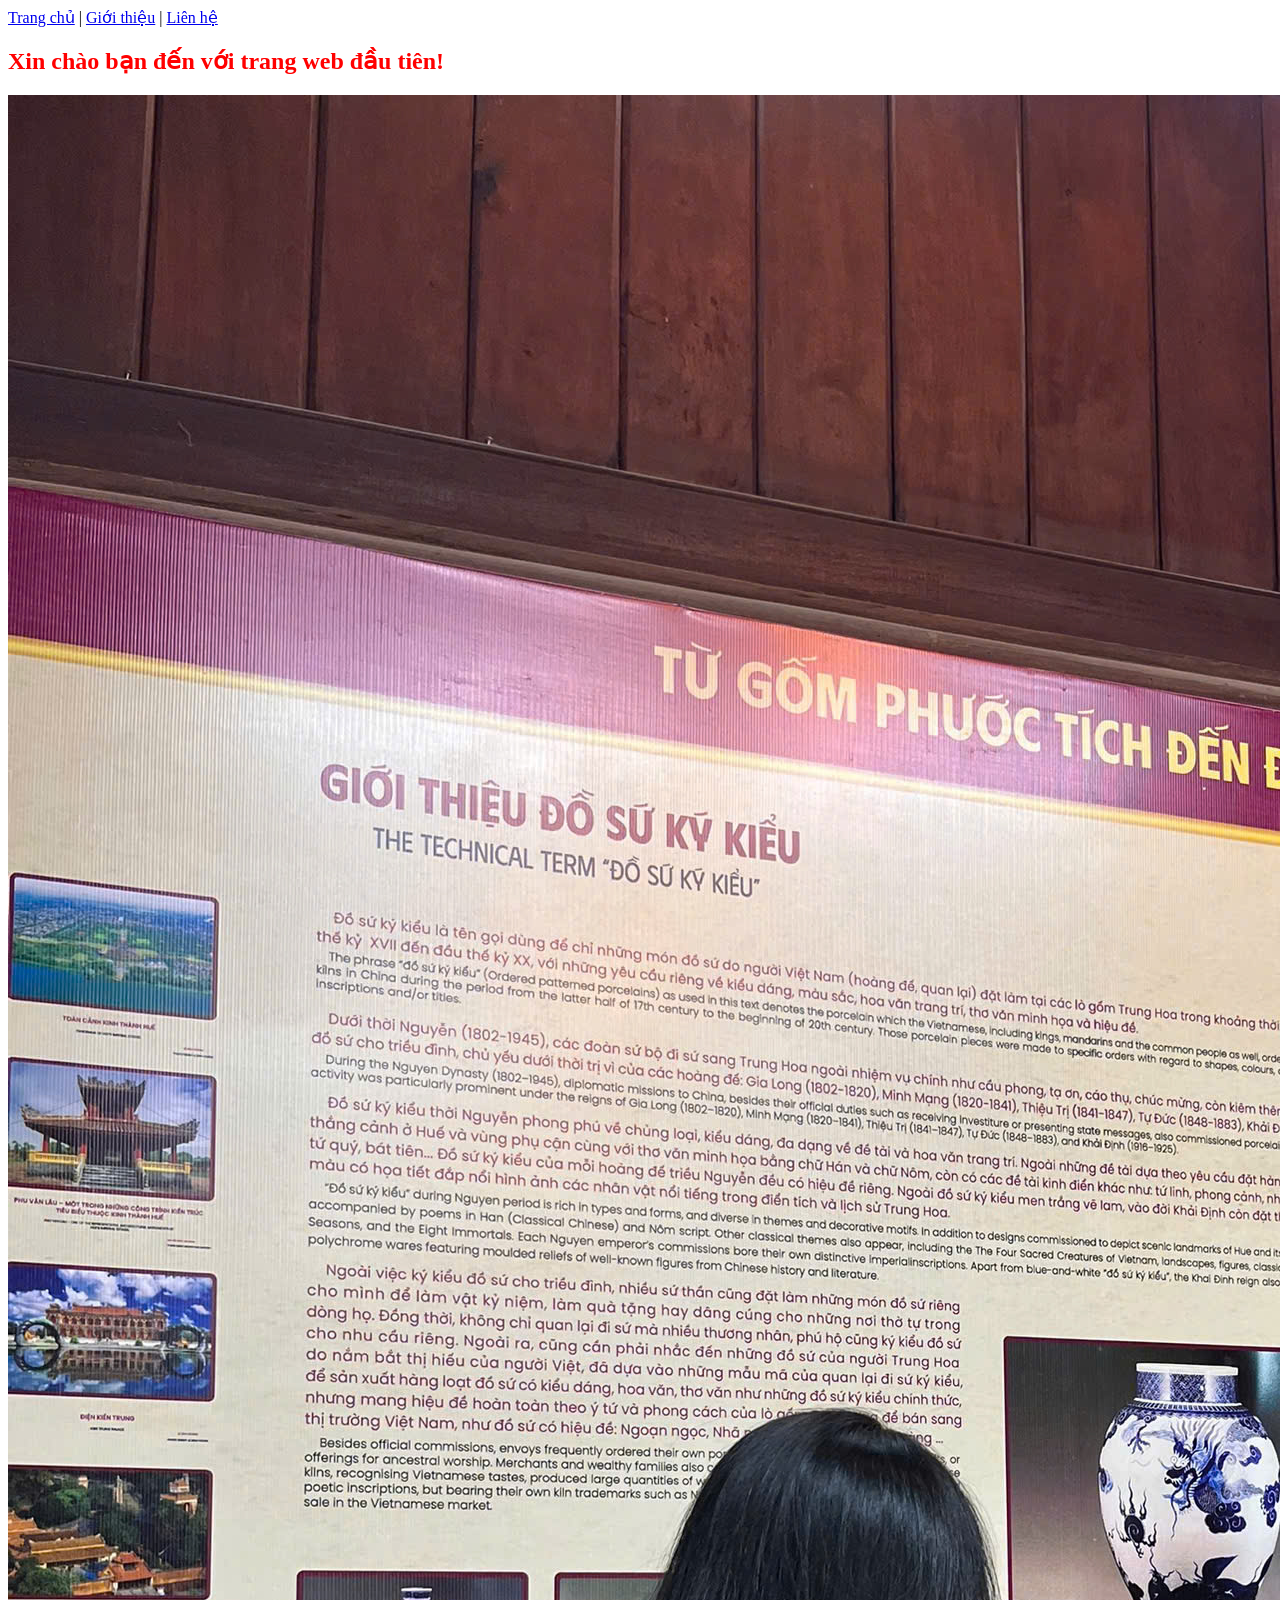
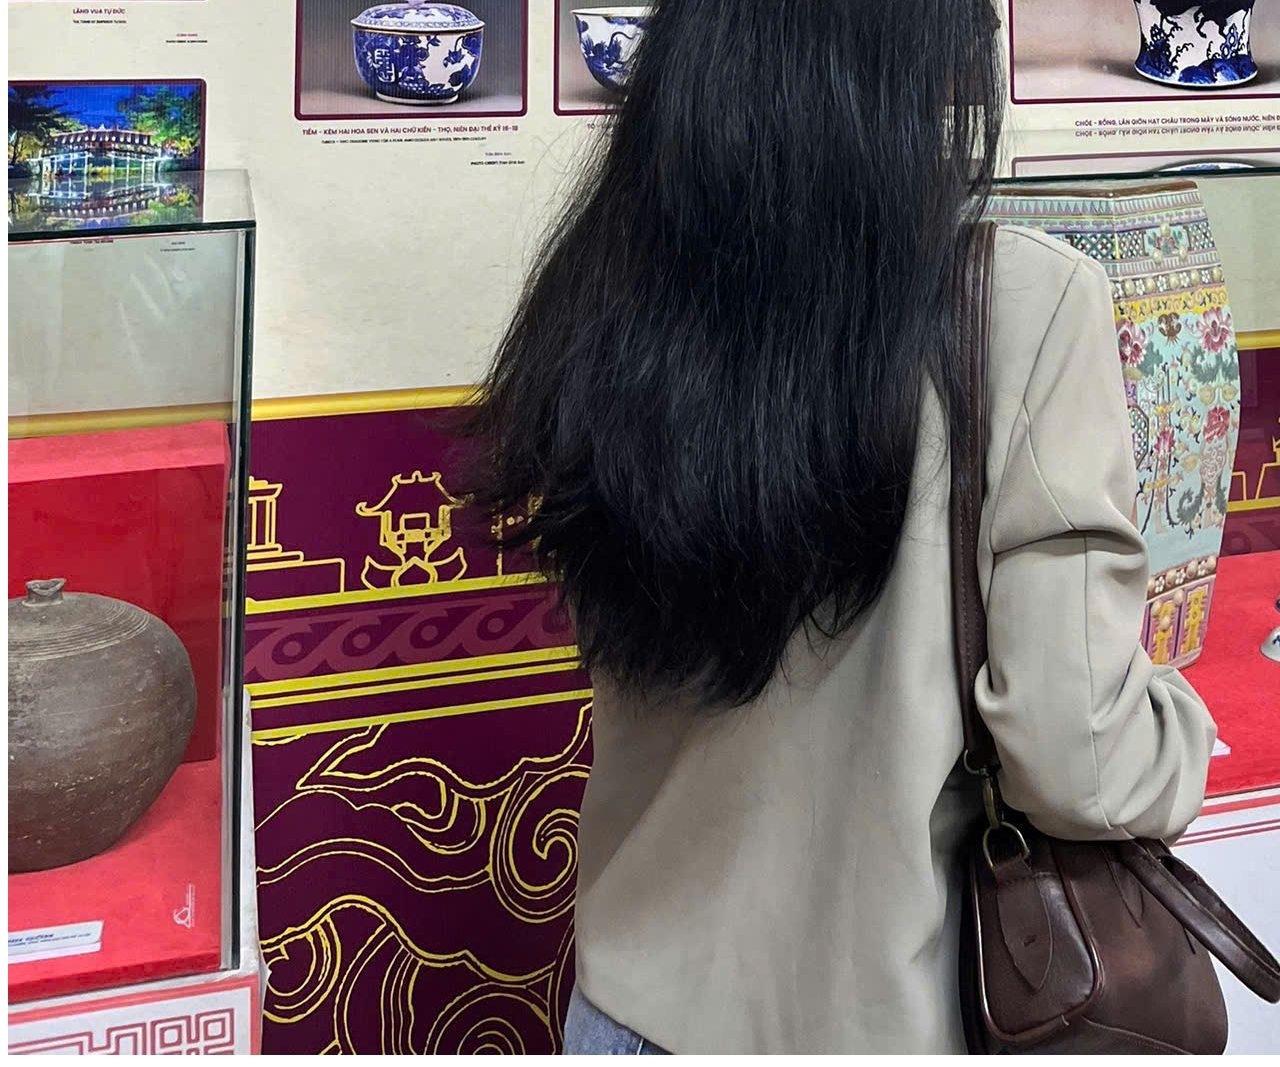
==== index.html @ f43f8f41 "Add files via upload" ====
<!DOCTYPE html>
<html lang="vi">
<head>
    <meta charset="UTF-8">
    <title>Trang chủ</title>
    <link rel="stylesheet" href="style.css">
</head>
<body>

<!-- MENU -->
<div class="menu">
    <a href="index.html">Trang chủ</a> |
    <a href="gioithieu.html">Giới thiệu</a> |
    <a href="lienhe.html">Liên hệ</a>
</div>

<h2 style="color:red;">Xin chào bạn đến với trang web đầu tiên!</h2>

<img src="MAI.jpg" class="home-img">

</body>
</html>
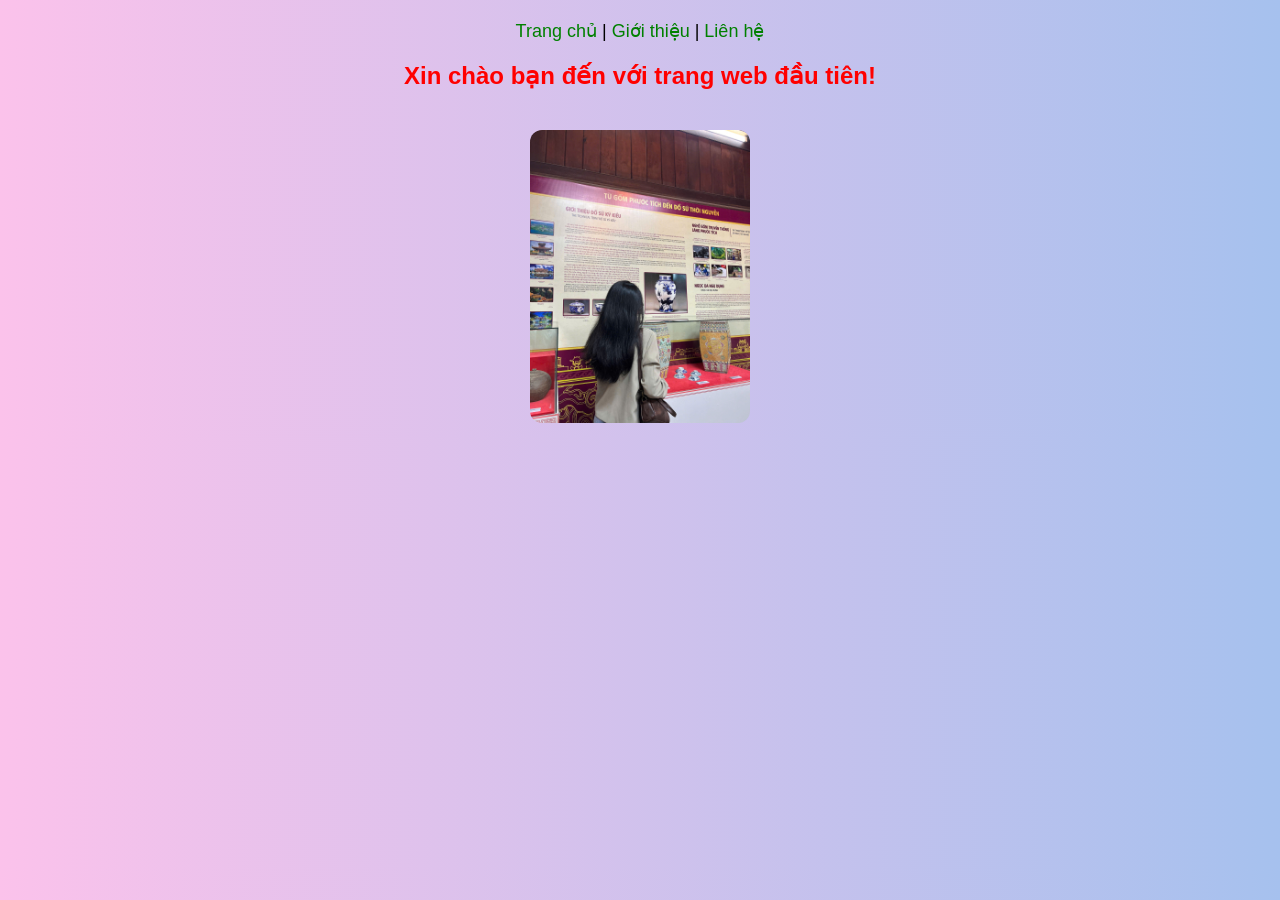
==== commit 0451a3d3: "Restore index.html with original content" ====
--- a/index.html
+++ b/index.html
@@ -2,7 +2,9 @@
 <html lang="vi">
 <head>
     <meta charset="UTF-8">
-    <title>Trang chủ</title>
+    <meta name="google-site-verification" content="DCcED8y7fYSPwKvlshk6_82HpgFL0hPoocib5HnOLfk" />
+    <title>CV Tăng Thị Mai - Lập trình viên</title>
+    <meta name="description" content="CV cá nhân của Tăng Thị Mai - sinh viên CNTT, lập trình web, C#, Python">
     <link rel="stylesheet" href="style.css">
 </head>
 <body>
@@ -19,4 +21,4 @@
 <img src="MAI.jpg" class="home-img">
 
 </body>
-</html>+</html>
--- a/style.css
+++ b/style.css
@@ -0,0 +1,130 @@
+/* ===== BODY ===== */
+body {
+    font-family: Arial;
+    background: linear-gradient(to right, #fbc2eb, #a6c1ee);
+    text-align: center;
+}
+
+/* ===== MENU ===== */
+.menu {
+    margin: 20px;
+    font-size: 18px;
+}
+
+.menu a {
+    text-decoration: none;
+    color: green;
+}
+
+.menu a:hover {
+    color: red;
+}
+
+/* ===== ẢNH TRANG CHỦ ===== */
+.home-img {
+    width: 220px;
+    height: auto;
+    margin-top: 20px;
+    border-radius: 12px;
+}
+
+/* ===== CARD GIỚI THIỆU ===== */
+.card {
+    width: 400px;
+    margin: 80px auto;              /* tạo khoảng cho avatar nổi */
+    background: #fff;
+    padding: 70px 20px 20px;        /* tăng padding-top để tránh đè chữ */
+    border-radius: 25px;
+    box-shadow: 0 10px 25px rgba(0,0,0,0.2);
+    position: relative;             /* QUAN TRỌNG */
+    transition: 0.3s;
+}
+
+.card:hover {
+    transform: translateY(-5px);
+}
+
+/* ===== AVATAR TRÒN NỔI ===== */
+.avatar {
+    width: 110px;
+    height: 110px;
+    border-radius: 50%;
+    object-fit: cover;
+
+    border: 5px solid blue;
+    box-shadow: 0 0 15px rgba(255,105,180,0.7);
+
+    position: absolute;
+    top: -55px;
+    left: 50%;
+    transform: translateX(-50%);
+
+    transition: 0.3s;
+}
+
+.avatar:hover {
+    transform: translateX(-50%) scale(1.1);
+}
+
+/* ===== TIÊU ĐỀ ===== */
+h1 {
+    margin-top: 10px;
+}
+
+/* ===== TEXT ===== */
+p {
+    color: #444;
+    margin: 5px 0;
+}
+
+/* ===== INTRO ===== */
+.intro {
+    color: #d63384;
+    font-style: italic;
+}
+
+/* ===== LIST ===== */
+ul {
+    list-style: none;
+    padding: 0;
+}
+
+ul li {
+    margin: 5px 0;
+}
+
+/* ===== FOOTER ===== */
+.footer {
+    margin-top: 10px;
+    color: #666;
+    font-style: italic;
+}
+
+/* ===== FACEBOOK ===== */
+.fb-link {
+    color: blue;
+    background: #1877f2;
+    padding: 5px 10px;
+    border-radius: 10px;
+    text-decoration: none;
+}
+
+.fb-link:hover {
+    background: #145dbf;
+}
+.box {
+    background: #ffe6eb;
+    padding: 12px;
+    border-radius: 15px;
+    margin: 10px 0;
+    border: 1px solid pink;
+}
+
+/* list đẹp hơn */
+.box ul {
+    padding-left: 15px;
+}
+
+.box li {
+    margin: 5px 0;
+}
